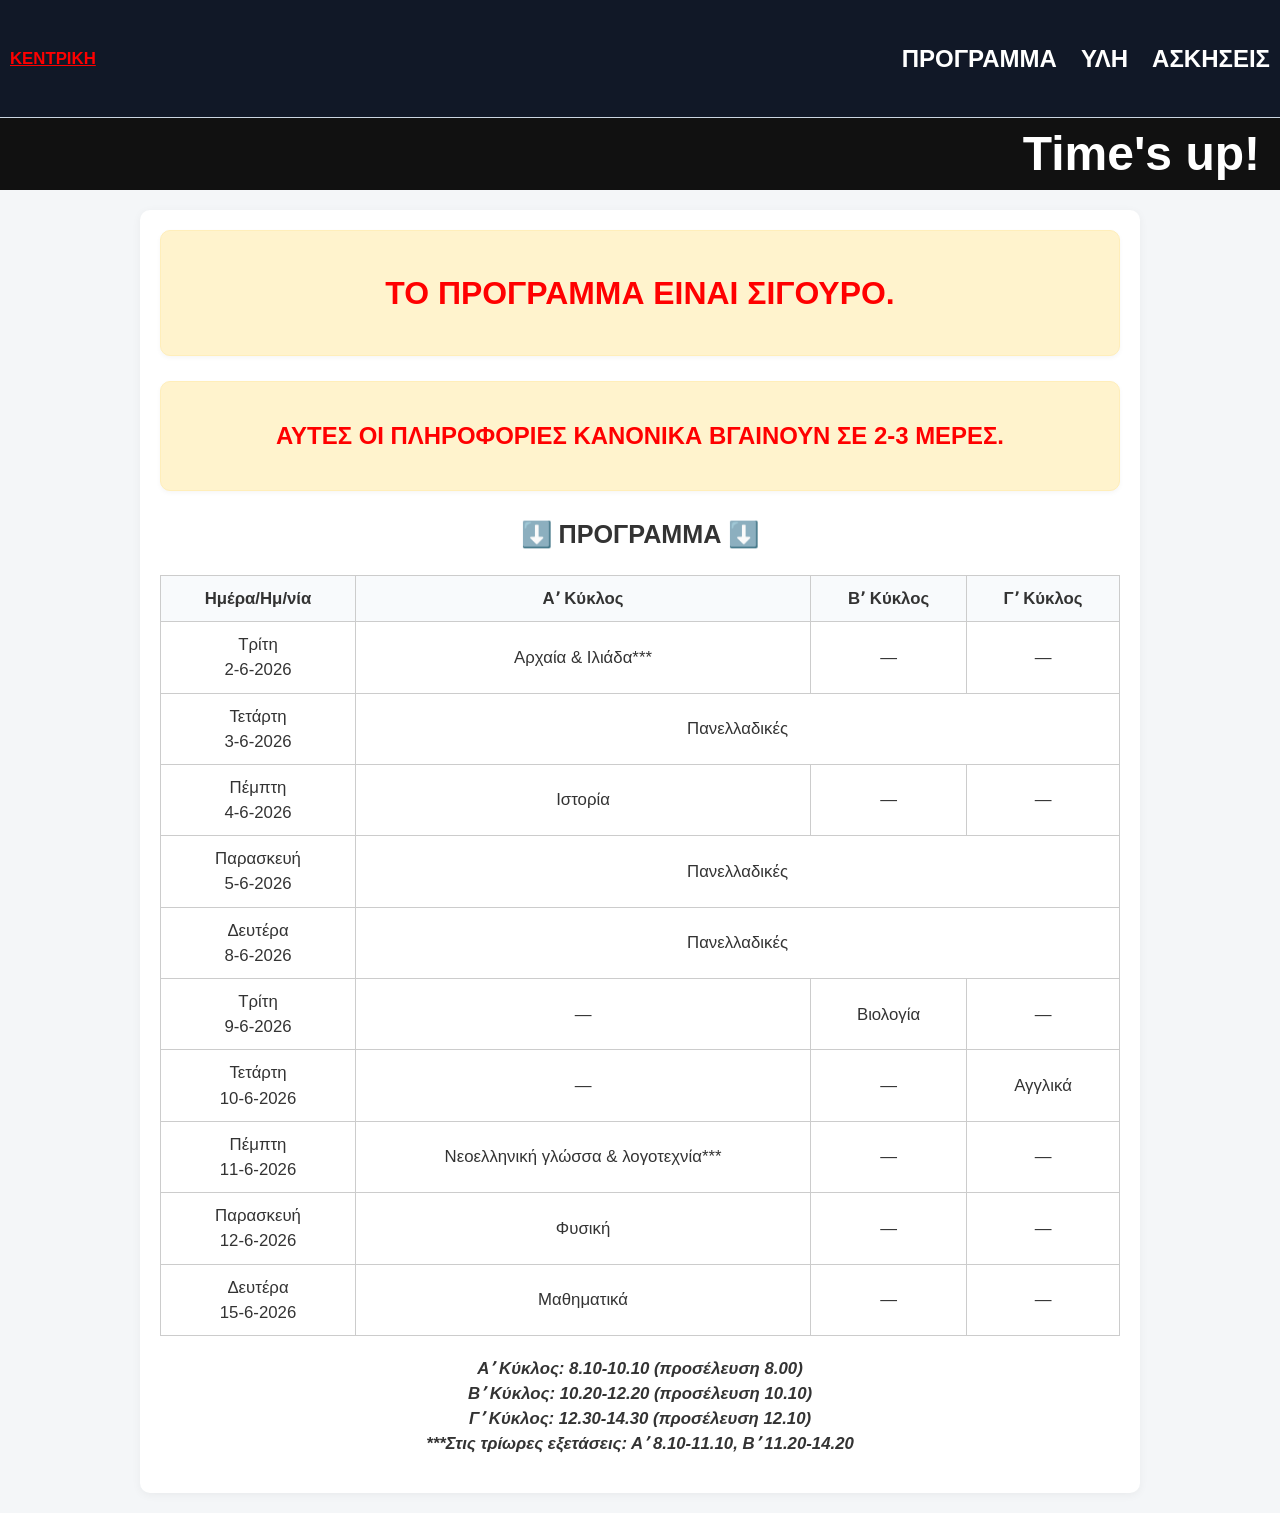
==== programma.html @ 3a9d95e9 "programme seperate html + header upd" ====
<!DOCTYPE html>
<html lang="el">
<head>

<meta property="og:image" content="https://christ0shere.github.io/OLH_H_YLH_2026/image.png" />

  <meta charset="UTF-8" />
  <meta name="viewport" content="width=device-width, initial-scale=1" />
  <title>ΠΡΟΓΡΑΜΜΑ & ΥΛΗ ΕΞΕΤΑΣΕΩΝ 2026</title>

  <link rel="preconnect" href="https://fonts.googleapis.com">
  <link rel="preconnect" href="https://fonts.gstatic.com" crossorigin>
  <link href="https://fonts.googleapis.com/css2?family=Comfortaa:wght@400;700;900&family=Noto+Sans:wght@400;700&display=swap" rel="stylesheet">
<link rel="stylesheet" href="style.css" />
</head>
<body>

<!-- skata header -->
  <header>
    <nav class="navbar">
      <a href="https://christ0shere.github.io/OLH_H_YLH_2026/index.html" class="logo">ΚΕΝΤΡΙΚΗ</a>

      <ul class="nav-links">
        <li><a href="https://christ0shere.github.io/OLH_H_YLH_2026/programma.html"><h2>ΠΡΟΓΡΑΜΜΑ</h2></a></li>
        <li><a href="https://christ0shere.github.io/OLH_H_YLH_2026/ylh.html"><h2>ΥΛΗ</h2></a></li>
        <li><a href="https://christ0shere.github.io/OLH_H_YLH_2026/askiseis.html"><h2>ΑΣΚΗΣΕΙΣ</h2></a></li>
      </ul>
    </nav>
  </header>

  <!-- countdown eyxa chatLGBT  -->

  <div id="countdown"></div>

  <script>
    // Target date: February 7, 2026
    const targetDate = new Date("2026-06-02T00:00:00");

    function updateCountdown() {
      const now = new Date();
      const diff = targetDate - now;

      if (diff <= 0) {
        document.getElementById("countdown").innerHTML = "Time's up!";
        return;
      }

      const days = Math.floor(diff / (1000 * 60 * 60 * 24));
      const hours = Math.floor((diff / (1000 * 60 * 60)) % 24);
      const minutes = Math.floor((diff / (1000 * 60)) % 60);
      const seconds = Math.floor((diff / 1000) % 60);

      document.getElementById("countdown").innerHTML =
        `${days}d ${hours}h ${minutes}m ${seconds}s`;
    }

    updateCountdown();
    setInterval(updateCountdown, 1000);
  </script>


<div class="container">
  <div class="warning-box">
    <h1>
      ΤΟ ΠΡΟΓΡΑΜΜΑ ΕΙΝΑΙ ΣΙΓΟΥΡΟ.
    </h1>
  </div>
    <div class="warning-box">
    <h2>
      ΑΥΤΕΣ ΟΙ ΠΛΗΡΟΦΟΡΙΕΣ ΚΑΝΟΝΙΚΑ ΒΓΑΙΝΟΥΝ ΣΕ 2-3 ΜΕΡΕΣ.
    </h2>
  </div>

<section id="prgm">

  <h1>⬇️ ΠΡΟΓΡΑΜΜΑ ⬇️</h1>
</section>
  <div class="table-responsive">
    <table>
      <thead>
        <tr>
          <th>Ημέρα/Ημ/νία</th>
          <th>Αʼ Κύκλος</th>
          <th>Βʼ Κύκλος</th>
          <th>Γʼ Κύκλος</th>
        </tr>
      </thead>
      <tbody>
        <tr><td>Τρίτη<br>2-6-2026</td><td>Αρχαία & Ιλιάδα***</td><td>—</td><td>—</td></tr>
        <tr><td>Τετάρτη<br>3-6-2026</td><td colspan="3">Πανελλαδικές</td></tr>
        <tr><td>Πέμπτη<br>4-6-2026</td><td>Ιστορία</td><td>—</td><td>—</td></tr>
        <tr><td>Παρασκευή<br>5-6-2026</td><td colspan="3">Πανελλαδικές</td></tr>
        <tr><td>Δευτέρα<br>8-6-2026</td><td colspan="3">Πανελλαδικές</td></tr>
        <tr><td>Τρίτη<br>9-6-2026</td><td>—</td><td>Βιολογία</td><td>—</td></tr>
        <tr><td>Τετάρτη<br>10-6-2026</td><td>—</td><td>—</td><td>Αγγλικά</td></tr>
        <tr><td>Πέμπτη<br>11-6-2026</td><td>Νεοελληνική γλώσσα & λογοτεχνία***</td><td>—</td><td>—</td></tr>
        <tr><td>Παρασκευή<br>12-6-2026</td><td>Φυσική</td><td>—</td><td>—</td></tr>
        <tr><td>Δευτέρα<br>15-6-2026</td><td>Μαθηματικά</td><td>—</td><td>—</td></tr>
      </tbody>
    </table>
  </div>
</section>
<section id="ylh">    
  <div class="exam-times">
    <p>
      <strong>
        Αʼ Κύκλος: 8.10-10.10 (προσέλευση 8.00)<br>
        Βʼ Κύκλος: 10.20-12.20 (προσέλευση 10.10)<br>
        Γʼ Κύκλος: 12.30-14.30 (προσέλευση 12.10)<br>
        ***Στις τρίωρες εξετάσεις: Αʼ 8.10-11.10, Βʼ 11.20-14.20
      </strong>
    </p>
  </div>


</body>
</html>
---- style.css ----
* {
      box-sizing: border-box;
    }

    body {
      margin: 0;
      font-family: Arial, sans-serif;
      background: #f4f6f8;
      color: #333;
      line-height: 1.5;
      font-size: 1.05rem;
    }

    header {
      background: #f4f6f8;
      padding: 15px 10px;
      text-align: center;
      border-bottom: 1px solid #cbd5e1;
    }

    header h1 {
      margin: 0 0 5px;
      font-size: 1.4rem;
      color: #005f5f;
    }

    .container {
      max-width: 1000px;
      margin: 20px auto;
      padding: 20px;
      background: #fff;
      border-radius: 10px;
      box-shadow: 0 2px 10px rgba(0,0,0,0.05);
    }

    h1, h2, h3, h4 {
      text-align: center;
    }

    .table-responsive {
      overflow-x: auto;
      margin: 20px 0;
    }

    table {
      width: 100%;
      border-collapse: collapse;
      min-width: 500px;
      background: #fff;
    }

    th, td {
      border: 1px solid #ccc;
      padding: 10px;
      text-align: center;
    }

    th {
      background: #f8fafc;
    }

    .btn-group {
      display: flex;
      flex-wrap: wrap;
      gap: 10px;
      margin: 20px 0;
    }

    .btn,
    .link-btn,
    .sample-button,
    .info-button {
      flex: 1 1 calc(33.333% - 10px);
      padding: 12px;
      border: 1px solid #cbd5e1;
      border-radius: 8px;
      background: #fff;
      text-align: center;
      text-decoration: none;
      color: #333;
      cursor: pointer;
      transition: 0.2s;
      font-weight: bold;
    }

    .btn:hover,
    .link-btn:hover,
    .sample-button:hover,
    .info-button:hover {
      background: #f1f5f9;
    }

    .presentation-btn {
      background: #e0f2fe;
      color: #0369a1;
    }

    .warning-box {
      background-color: #fff3cd;
      color: #ff0000;
      border: 1px solid #ffeeba;
      padding: 15px 20px;
      border-radius: 10px;
      margin-bottom: 25px;
      text-align: center;
      font-size: 0.95em;
      line-height: 1.6;
      box-shadow: 0 2px 5px rgba(0,0,0,0.04);
    }

    .exam-times,
    .presentation-text {
      text-align: center;
      font-style: italic;
    }

    details {
      background-color: #ffffff;
      margin: 15px 0;
      padding: 15px 20px;
      border-radius: 12px;
      box-shadow: 0 2px 8px rgba(0,0,0,0.06);
      border-left: 6px solid #cbd5e1;
    }

    details summary {
      cursor: pointer;
      font-weight: bold;
      font-size: 1.1rem;
    }

    .general { border-left-color: #64748b; }
    .biology { border-left-color: #10b981; }
    .physics { border-left-color: #8b5cf6; }
    .math { border-left-color: #3b82f6; }
    .history { border-left-color: #f59e0b; }
    .ancient-greek { border-left-color: #e11d48; }
    .modern-greek { border-left-color: #0ea5e9; }
    .english { border-left-color: #14b8a6; }

    .modal {
      display: none;
      position: fixed;
      inset: 0;
      background: rgba(0,0,0,0.5);
      z-index: 999;
      overflow-y: auto;
      padding: 20px;
    }

    .modal-content {
      background: #fff;
      width: 90%;
      max-width: 700px;
      margin: 5% auto;
      padding: 20px;
      border-radius: 10px;
      position: relative;
    }

    .close,
    .close-btn {
      position: absolute;
      top: 10px;
      right: 10px;
      width: 35px;
      height: 35px;
      border-radius: 50%;
      border: none;
      background: #fee2e2;
      color: #ef4444;
      display: flex;
      align-items: center;
      justify-content: center;
      cursor: pointer;
      font-size: 1.1rem;
      font-weight: bold;
    }

    footer {
      text-align: center;
      margin-top: 40px;
      padding: 20px;
      font-size: 0.85rem;
      color: #64748b;
      border-top: 1px solid #cbd5e1;
    }

    @media (max-width: 768px) {
      .btn,
      .link-btn,
      .sample-button,
      .info-button {
        flex: 1 1 calc(50% - 10px);
      }
    }

    @media (max-width: 600px) {
      body {
        font-size: 1rem;
      }

      .container {
        margin: 10px;
        padding: 15px;
      }

      .btn,
      .link-btn,
      .sample-button,
      .info-button {
        flex: 1 1 100%;
      }

      th,
      td {
        font-size: 0.85rem;
        padding: 8px;
      }
    }

    .current-subject {
      background: #ffd000;
      color: #ff0000;
      border-color: #555555;
    }
.quick-links {
  text-align: center;
  margin: 20px 0;
  color: red;
  background: #ffea00;
}

.quick-links:hover {
  background: #ff0000;
  color: #ffea00;
}

a {
  color: red;
  font-weight: bold;
}

a:hover {
  color: rgb(251, 255, 0);
}

a:active {
  color: rgb(255, 0, 0);
}



    #countdown{
            align-items:center;
      background:#111;
      
      justify-content:flex-end; /* fully right */
      color:white;
      font-size:3rem;
      font-weight:bold;
      text-align:right;
      padding-right:20px;
      white-space:nowrap;
    }

header
     {
      background: #111827;
      padding: 4px 10px;
    }

    .navbar {
      display: flex;
      justify-content: space-between;
      align-items: center;
    }


    .nav-links {
      list-style: none;
      display: flex;
      gap: 24px;
    }

    .nav-links a {
      color: white;
      text-decoration: none;
      font-size: 16px;
      transition: color 0.3s ease;
    }

    .nav-links a:hover {
      color: #60a5fa;
    }
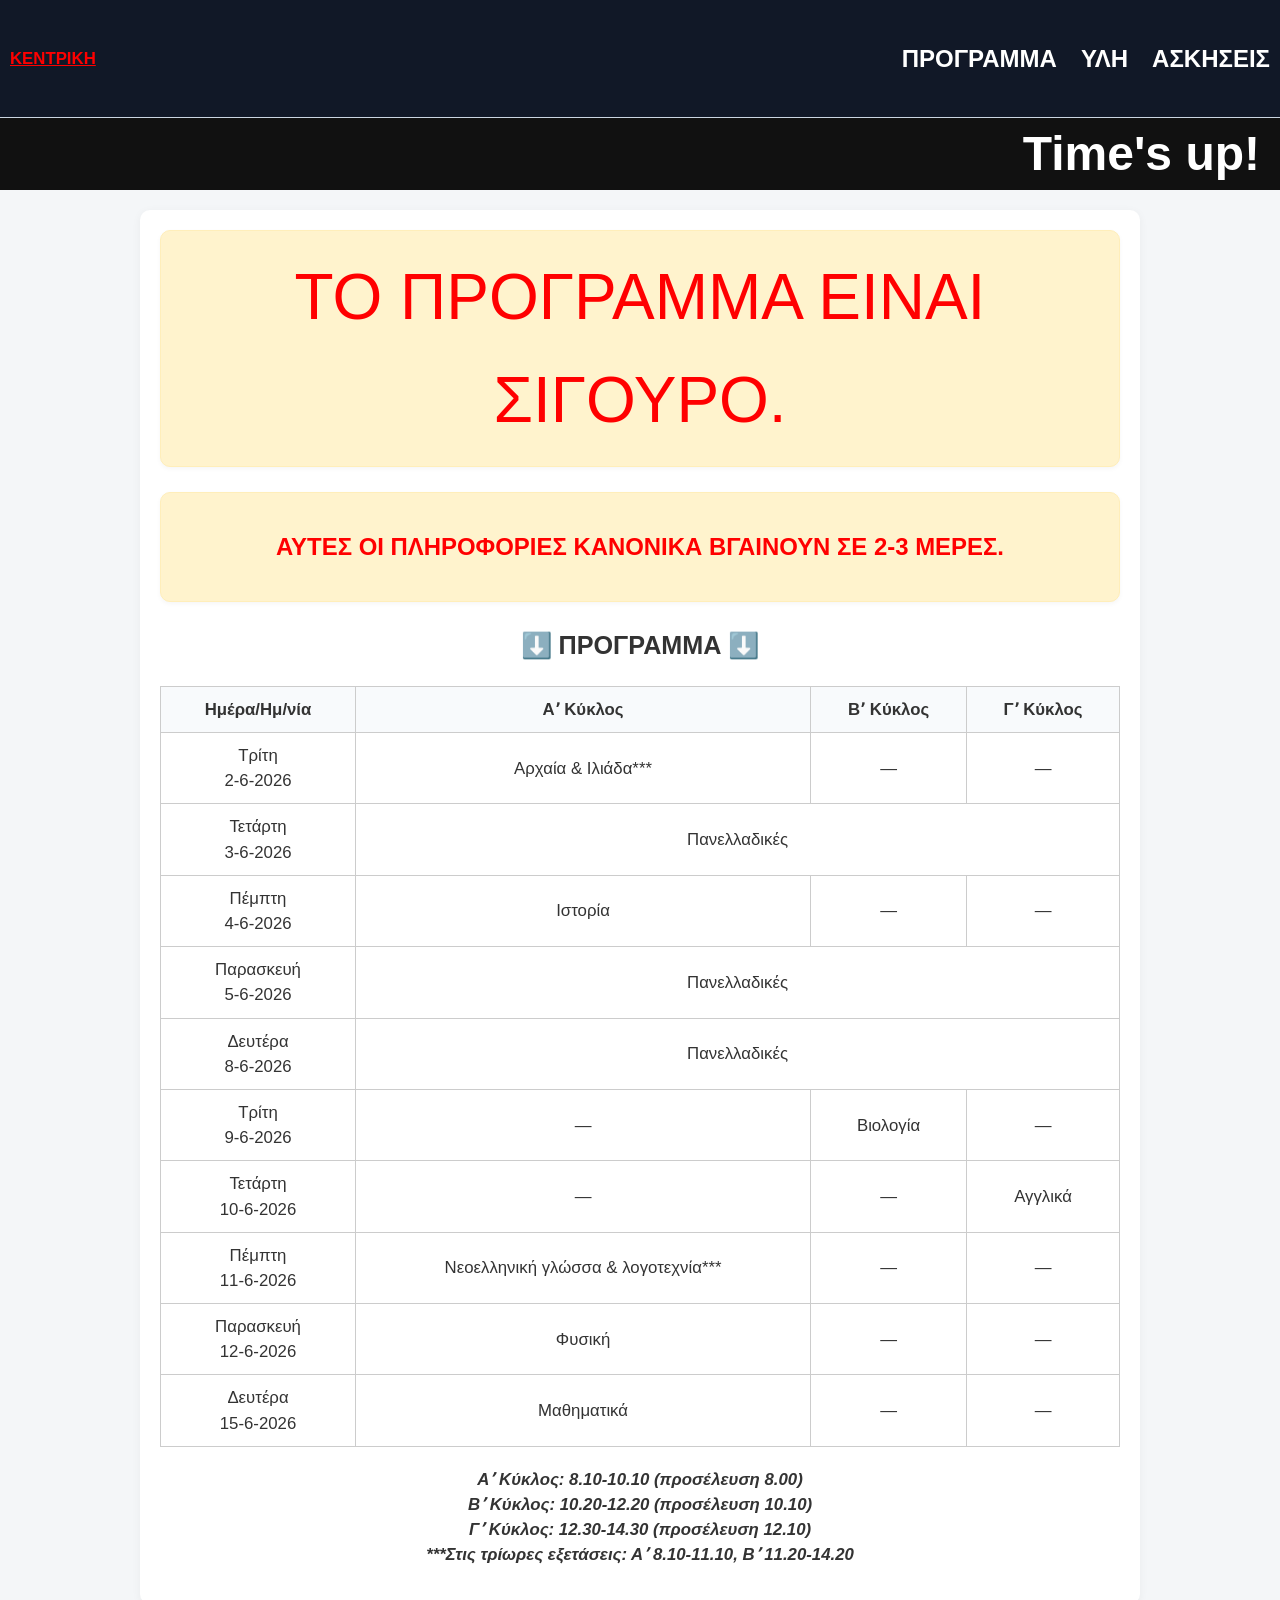
==== commit a71cd07e: "themata seperate test" ====
--- a/programma.html
+++ b/programma.html
@@ -62,9 +62,7 @@
 
 <div class="container">
   <div class="warning-box">
-    <h1>
-      ΤΟ ΠΡΟΓΡΑΜΜΑ ΕΙΝΑΙ ΣΙΓΟΥΡΟ.
-    </h1>
+ <div class="huge-text2"> ΤΟ ΠΡΟΓΡΑΜΜΑ ΕΙΝΑΙ ΣΙΓΟΥΡΟ.<br></div>
   </div>
     <div class="warning-box">
     <h2>
--- a/style.css
+++ b/style.css
@@ -204,7 +204,6 @@
         margin: 10px;
         padding: 15px;
       }
-
       .btn,
       .link-btn,
       .sample-button,
@@ -292,4 +291,110 @@
 
     .nav-links a:hover {
       color: #60a5fa;
-    }+    }
+
+    .subjects-section{
+  max-width:1000px;
+  margin:auto;
+}
+
+.subjects-section h1{
+  text-align:center;
+  margin-bottom:35px;
+  font-size:48px;
+}
+
+.subjects-container{
+  display:flex;
+  flex-direction:column;
+  gap:18px;
+}
+
+.subject-dropdown{
+  background:#1e293b;
+  border:1px solid #334155;
+  border-radius:16px;
+  overflow:hidden;
+  transition:0.3s;
+}
+
+.subject-dropdown:hover{
+  border-color:#60a5fa;
+}
+
+.subject-dropdown summary{
+  padding:22px;
+  cursor:pointer;
+  font-size:24px;
+  font-weight:bold;
+  list-style:none;
+  transition:0.3s;
+  user-select:none;
+}
+
+.subject-dropdown summary:hover{
+  background:#c6deff;
+}
+
+.subject-dropdown summary::-webkit-details-marker{
+  display:none;
+}
+
+.subject-content{
+  padding:28px;
+  background:#8090b0;
+  border-top:1px solid #334155;
+  line-height:1.9;
+}
+
+.subject-content h4{
+  color:#000000;
+  margin-bottom:18px;
+  font-size:28px;
+}
+
+.subject-content h5{
+  color:#000000;
+  margin-top:25px;
+  margin-bottom:12px;
+  font-size:20px;
+}
+
+.subject-content ul{
+  padding-left:25px;
+}
+
+.subject-content li{
+  margin-bottom:10px;
+}
+
+.subject-content p{
+  margin-top:20px;
+}
+
+
+.huge-text {
+  font-size: 3rem;
+}
+
+.huge-text2 {
+  font-size: 4rem;
+}
+
+.front-links {
+  display: flex;
+  justify-content: center;
+  gap: 20px;
+  margin-top: 30px;
+  color: red
+
+    font-size: 4rem;
+}
+
+.front-links:hover {
+  color: rgb(251, 255, 0);
+}
+
+.front-links:active {
+  color: rgb(255, 0, 0);
+}
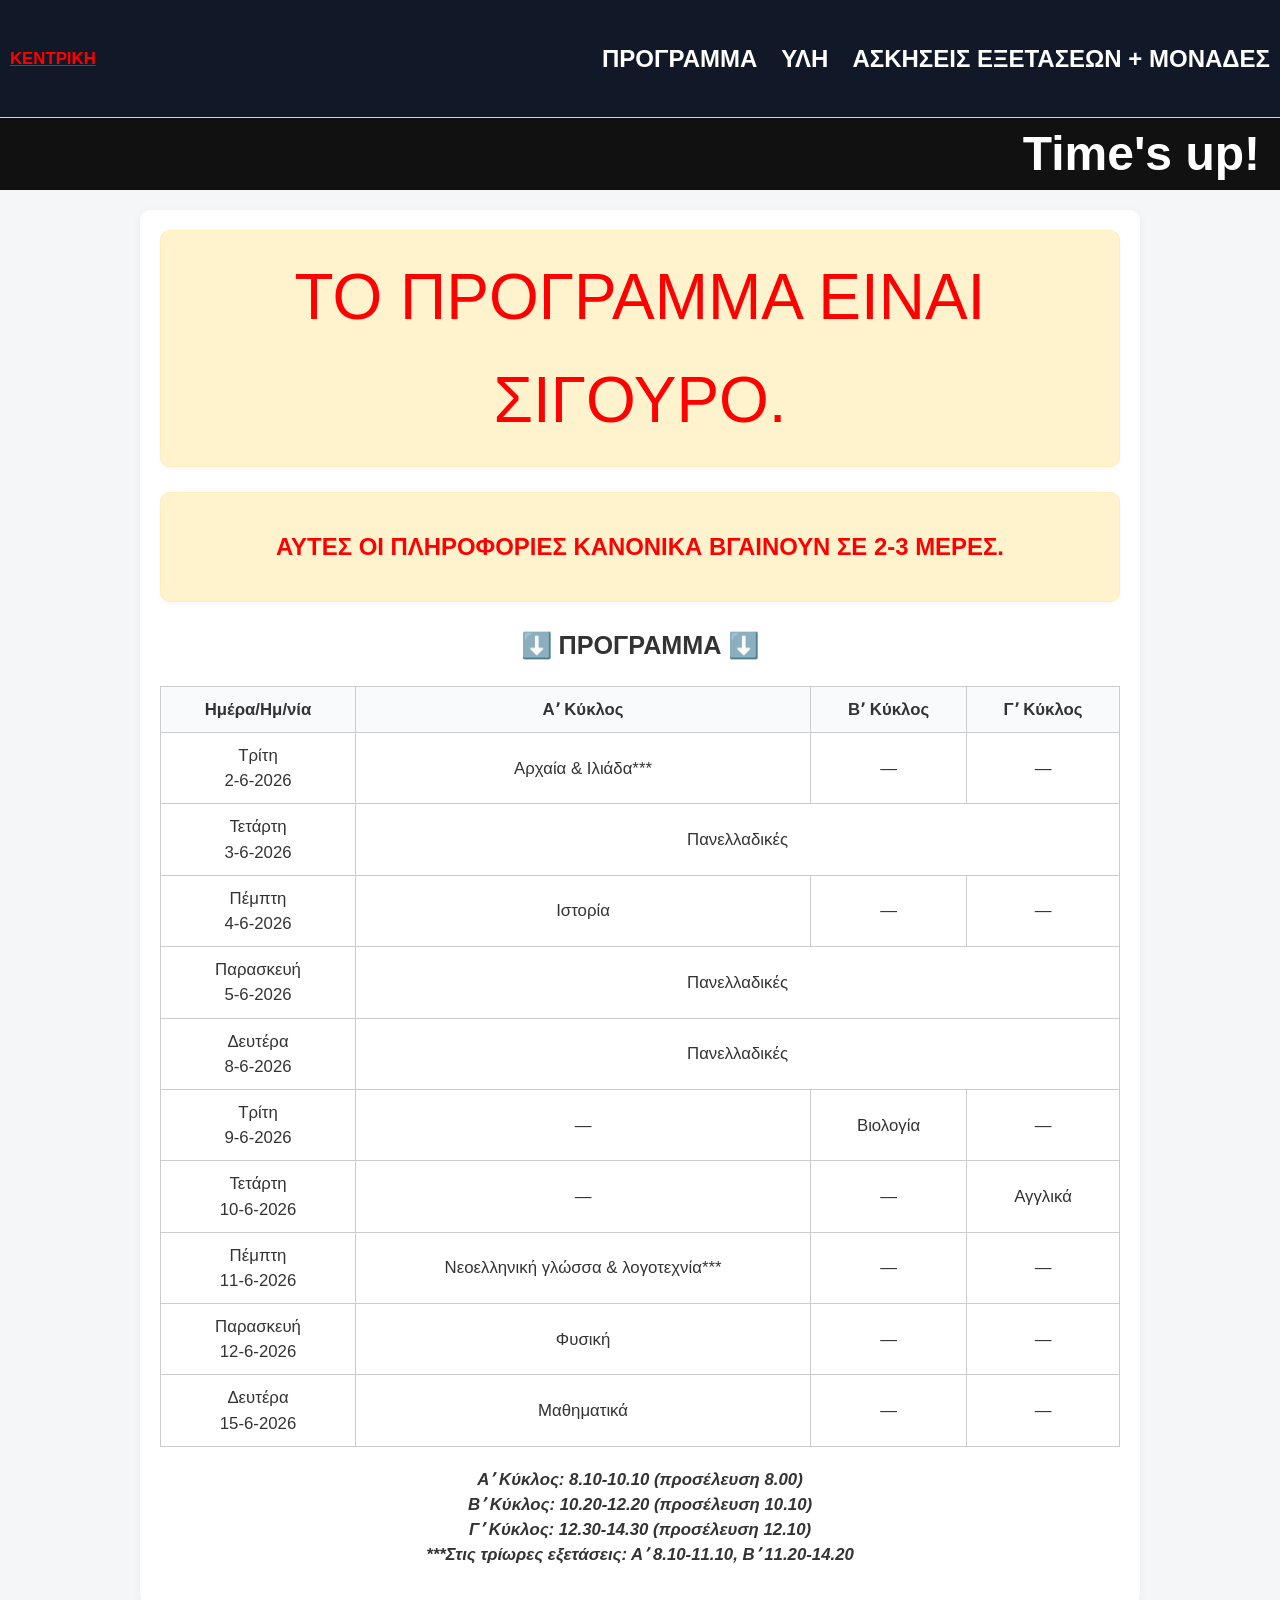
==== commit b787ce8a: "themata naming issue header fix" ====
--- a/programma.html
+++ b/programma.html
@@ -24,7 +24,7 @@
       <ul class="nav-links">
         <li><a href="https://christ0shere.github.io/OLH_H_YLH_2026/programma.html"><h2>ΠΡΟΓΡΑΜΜΑ</h2></a></li>
         <li><a href="https://christ0shere.github.io/OLH_H_YLH_2026/ylh.html"><h2>ΥΛΗ</h2></a></li>
-        <li><a href="https://christ0shere.github.io/OLH_H_YLH_2026/askiseis.html"><h2>ΑΣΚΗΣΕΙΣ</h2></a></li>
+        <li><a href="https://christ0shere.github.io/OLH_H_YLH_2026/themata.html"><h2>ΑΣΚΗΣΕΙΣ ΕΞΕΤΑΣΕΩΝ + ΜΟΝΑΔΕΣ</h2></a></li>
       </ul>
     </nav>
   </header>
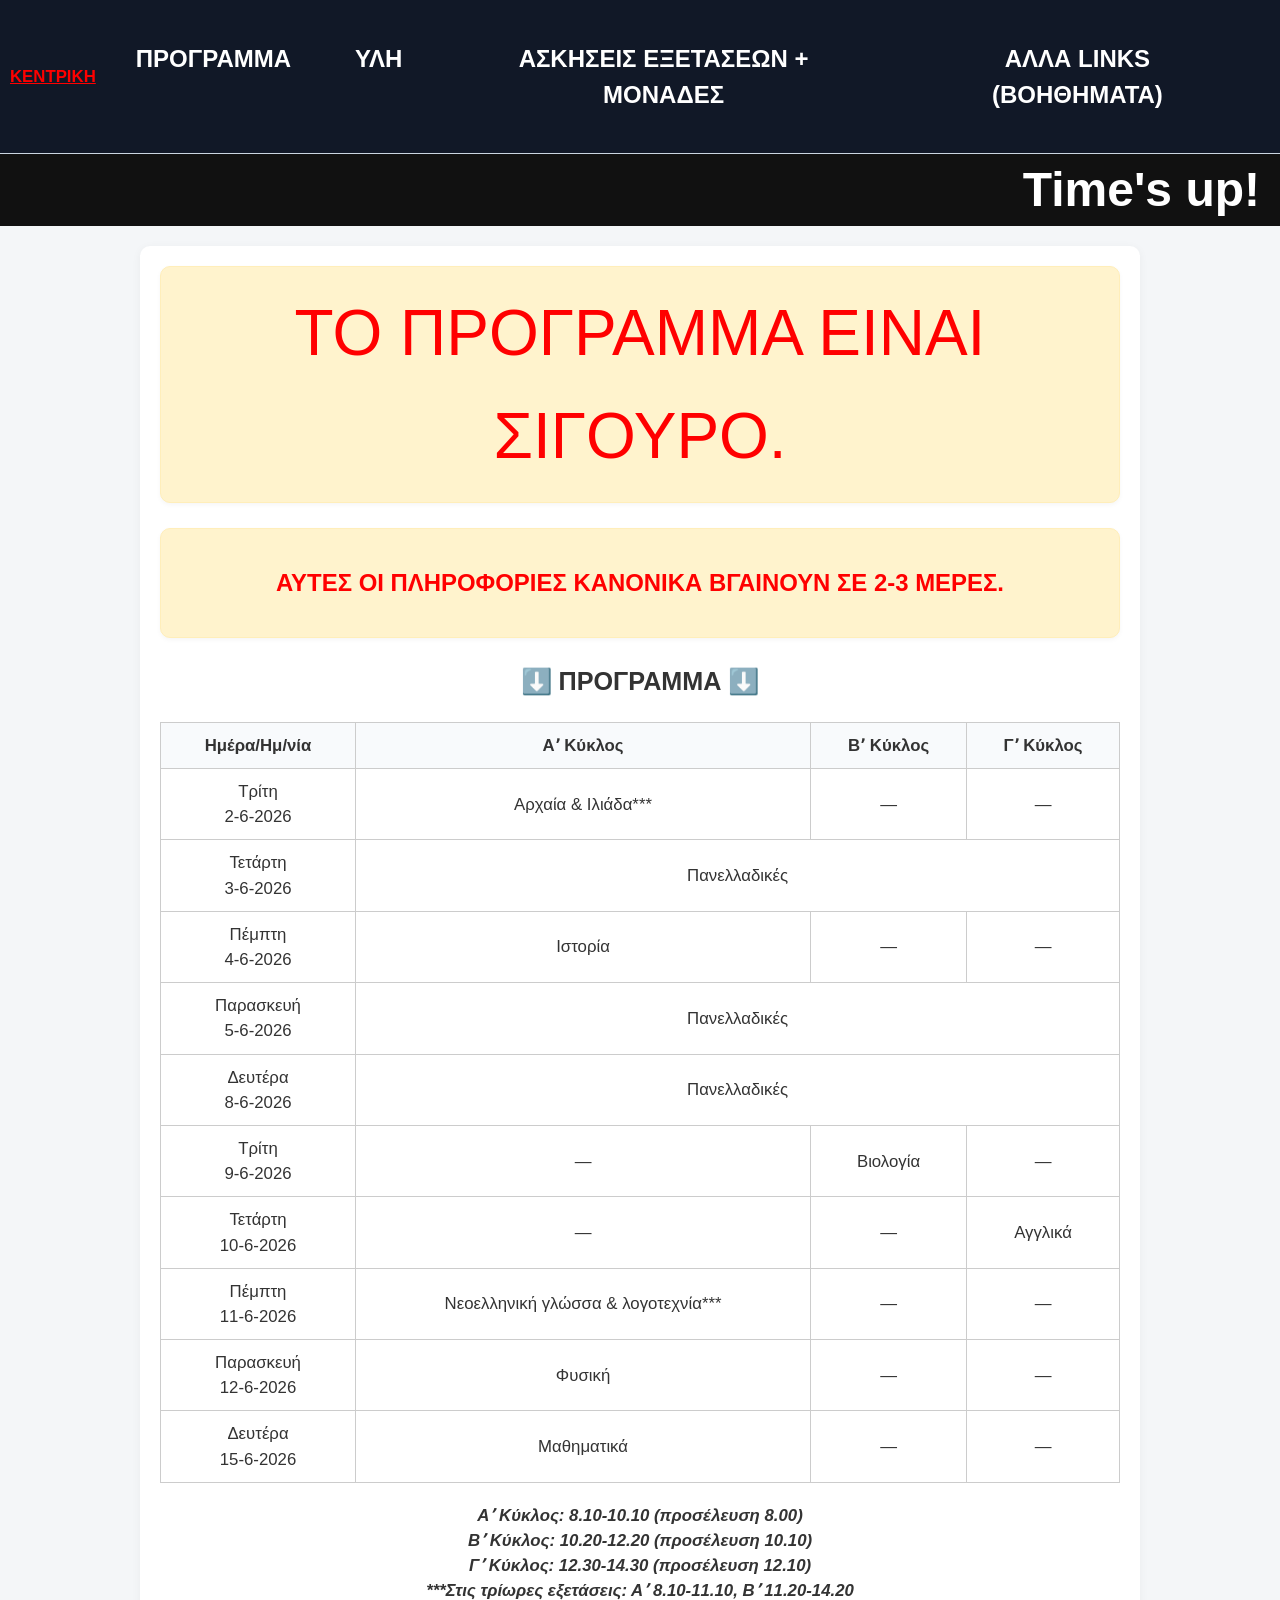
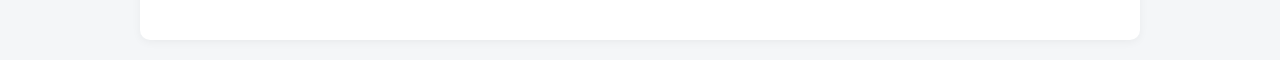
==== commit db354347: "+other links fix header css  other issues quick links add other" ====
--- a/programma.html
+++ b/programma.html
@@ -25,6 +25,7 @@
         <li><a href="https://christ0shere.github.io/OLH_H_YLH_2026/programma.html"><h2>ΠΡΟΓΡΑΜΜΑ</h2></a></li>
         <li><a href="https://christ0shere.github.io/OLH_H_YLH_2026/ylh.html"><h2>ΥΛΗ</h2></a></li>
         <li><a href="https://christ0shere.github.io/OLH_H_YLH_2026/themata.html"><h2>ΑΣΚΗΣΕΙΣ ΕΞΕΤΑΣΕΩΝ + ΜΟΝΑΔΕΣ</h2></a></li>
+        <li><a href="https://christ0shere.github.io/OLH_H_YLH_2026/other.html"><h2>ΑΛΛΑ LINKS (ΒΟΗΘΗΜΑΤΑ)</h2></a></li>
       </ul>
     </nav>
   </header>
--- a/style.css
+++ b/style.css
@@ -293,6 +293,11 @@
       color: #60a5fa;
     }
 
+    .nav-links li {
+  position: relative;
+  padding-right: 40px;
+}
+
     .subjects-section{
   max-width:1000px;
   margin:auto;
@@ -398,3 +403,15 @@
 .front-links:active {
   color: rgb(255, 0, 0);
 }
+
+.other-links {
+  text-align: left;
+  margin: 20px 0;
+  color: red;
+  background: #ffea00;
+}
+
+.other-links:hover {
+  background: #ff0000;
+  color: #ffea00;
+}
